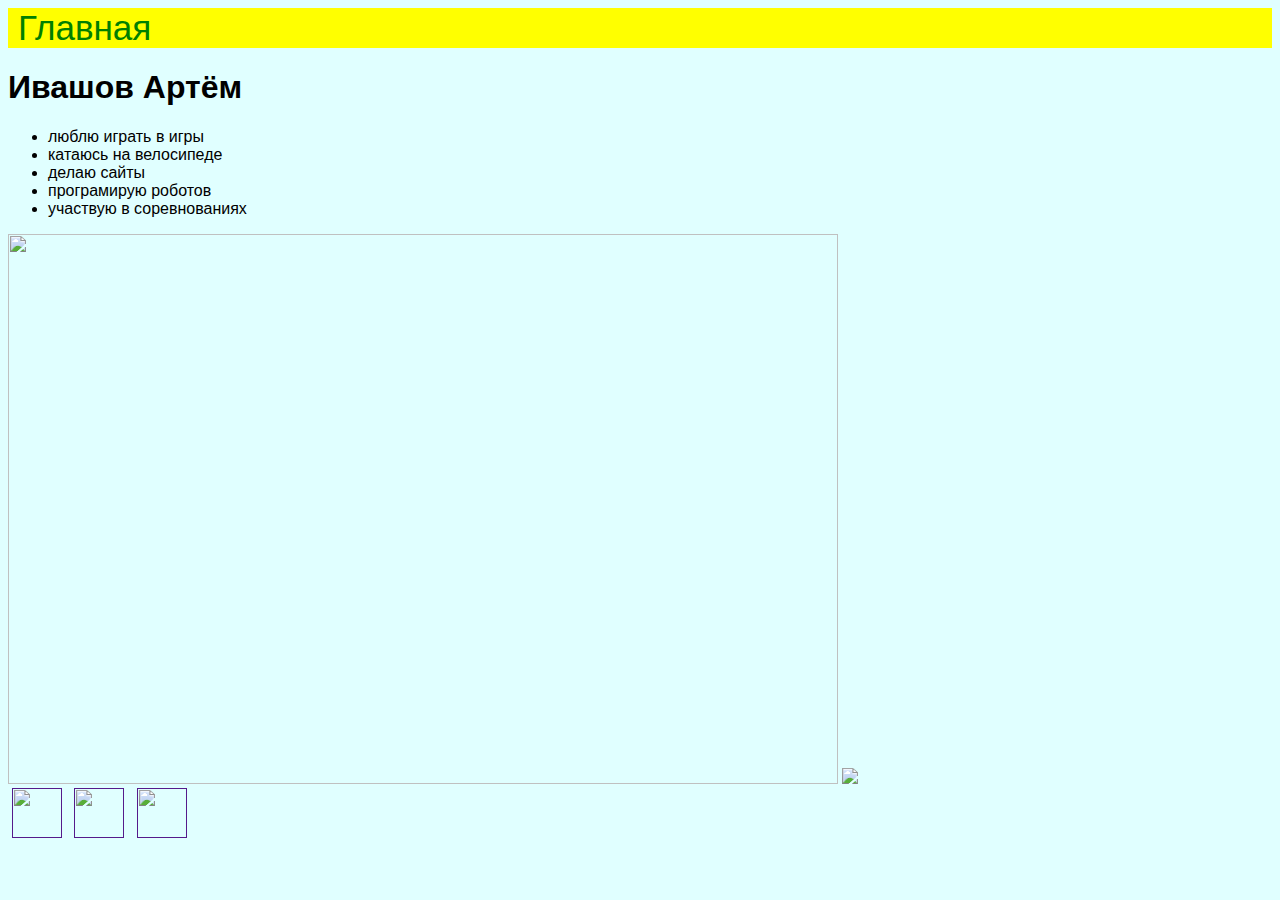
==== ivashov.html @ c7571976 "Rename leonov.html to ivashov.html" ====
<html>
  <head>
    <title>Обо мне</title>
    <link rel="stylesheet" href="style.css"/>
  </head>
  <body>
    <header>
      <a class="link-header" href="index.html">Главная</a>
    </header>
    <main>
      <h1>Ивашов Артём</h1>
      <ul>
        <li>люблю играть в игры</li>
        <li>катаюсь на велосипеде</li>
        <li>делаю сайты</li>
        <li>програмирую роботов</li>
        <li>участвую в соревнованиях</li>
      </ul>
      <img src="https://mars.algoritmika.org/uploads/2021/04/sky-1871753_1280%201_0_1618254989.png" width="830px" height="550px"/>
      <img src="https://cdn.pixabay.com/photo/2016/11/04/11/46/robot-1797548_960_720.png" width="auto" height="auto"/>
    </main>
    <footer>
      <a class="social" href=""><img src="https://mars.algoritmika.org/uploads/2021/04/social1_0_1618254571.png" width="50px" height="50px"/></a>
      <a class="social" href=""><img src="https://mars.algoritmika.org/uploads/2021/04/Group%201_0_1618254571.png" width="50px" height="50px"/></a>
      <a class="social" href=""><img src="https://mars.algoritmika.org/uploads/2021/04/social3_0_1618254571.png" width="50px" height="50px"/></a>
    </footer>
  </body>
</html>
---- style.css ----
body {
    font-family: sans-serif;
    background-color: lightcyan;
}
.social{
    margin: 4px 4px 4px 4px;
    width: 50px;
    height: 50px;
}
header{
    background-color: yellow;
}
header a{
    padding: 50px 10px 50px 10px;
    font-size: 35px;
    text-decoration: none;
    color: green;
}
.link-nav{
    text-decoration: none;
    font-size: 28px;
    color: lightseagreen;
    border: 1px solid navy;
    background-color: navy;
    border-radius: 20px;
    padding: 3px 3px 3px 3px;
    margin: 10px 3px 3px 3px;
}
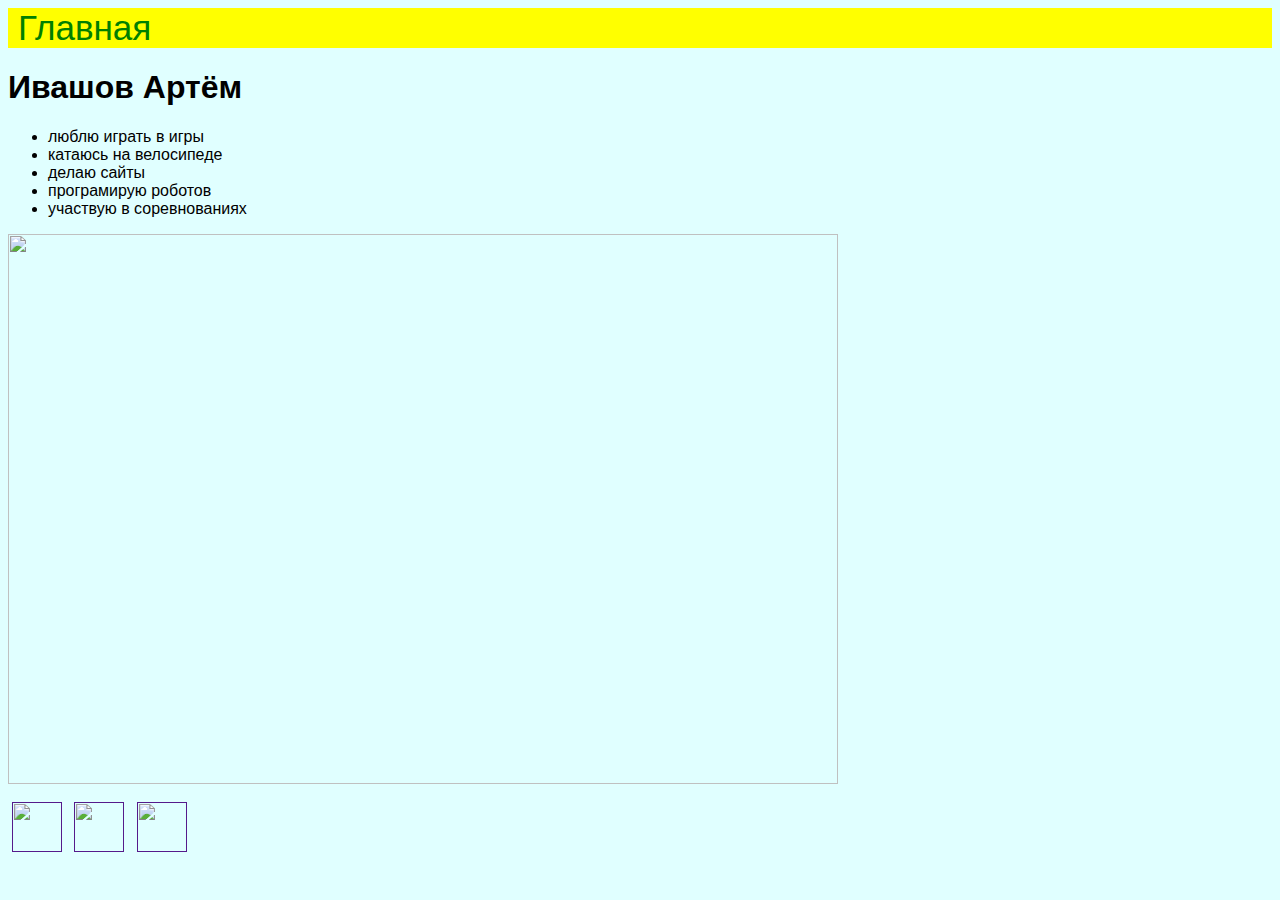
==== commit 716b16bd: "Update ivashov.html" ====
--- a/ivashov.html
+++ b/ivashov.html
@@ -17,9 +17,9 @@
         <li>участвую в соревнованиях</li>
       </ul>
       <img src="https://mars.algoritmika.org/uploads/2021/04/sky-1871753_1280%201_0_1618254989.png" width="830px" height="550px"/>
-      <img src="https://cdn.pixabay.com/photo/2016/11/04/11/46/robot-1797548_960_720.png" width="auto" height="auto"/>
     </main>
     <footer>
+      <br>
       <a class="social" href=""><img src="https://mars.algoritmika.org/uploads/2021/04/social1_0_1618254571.png" width="50px" height="50px"/></a>
       <a class="social" href=""><img src="https://mars.algoritmika.org/uploads/2021/04/Group%201_0_1618254571.png" width="50px" height="50px"/></a>
       <a class="social" href=""><img src="https://mars.algoritmika.org/uploads/2021/04/social3_0_1618254571.png" width="50px" height="50px"/></a>
